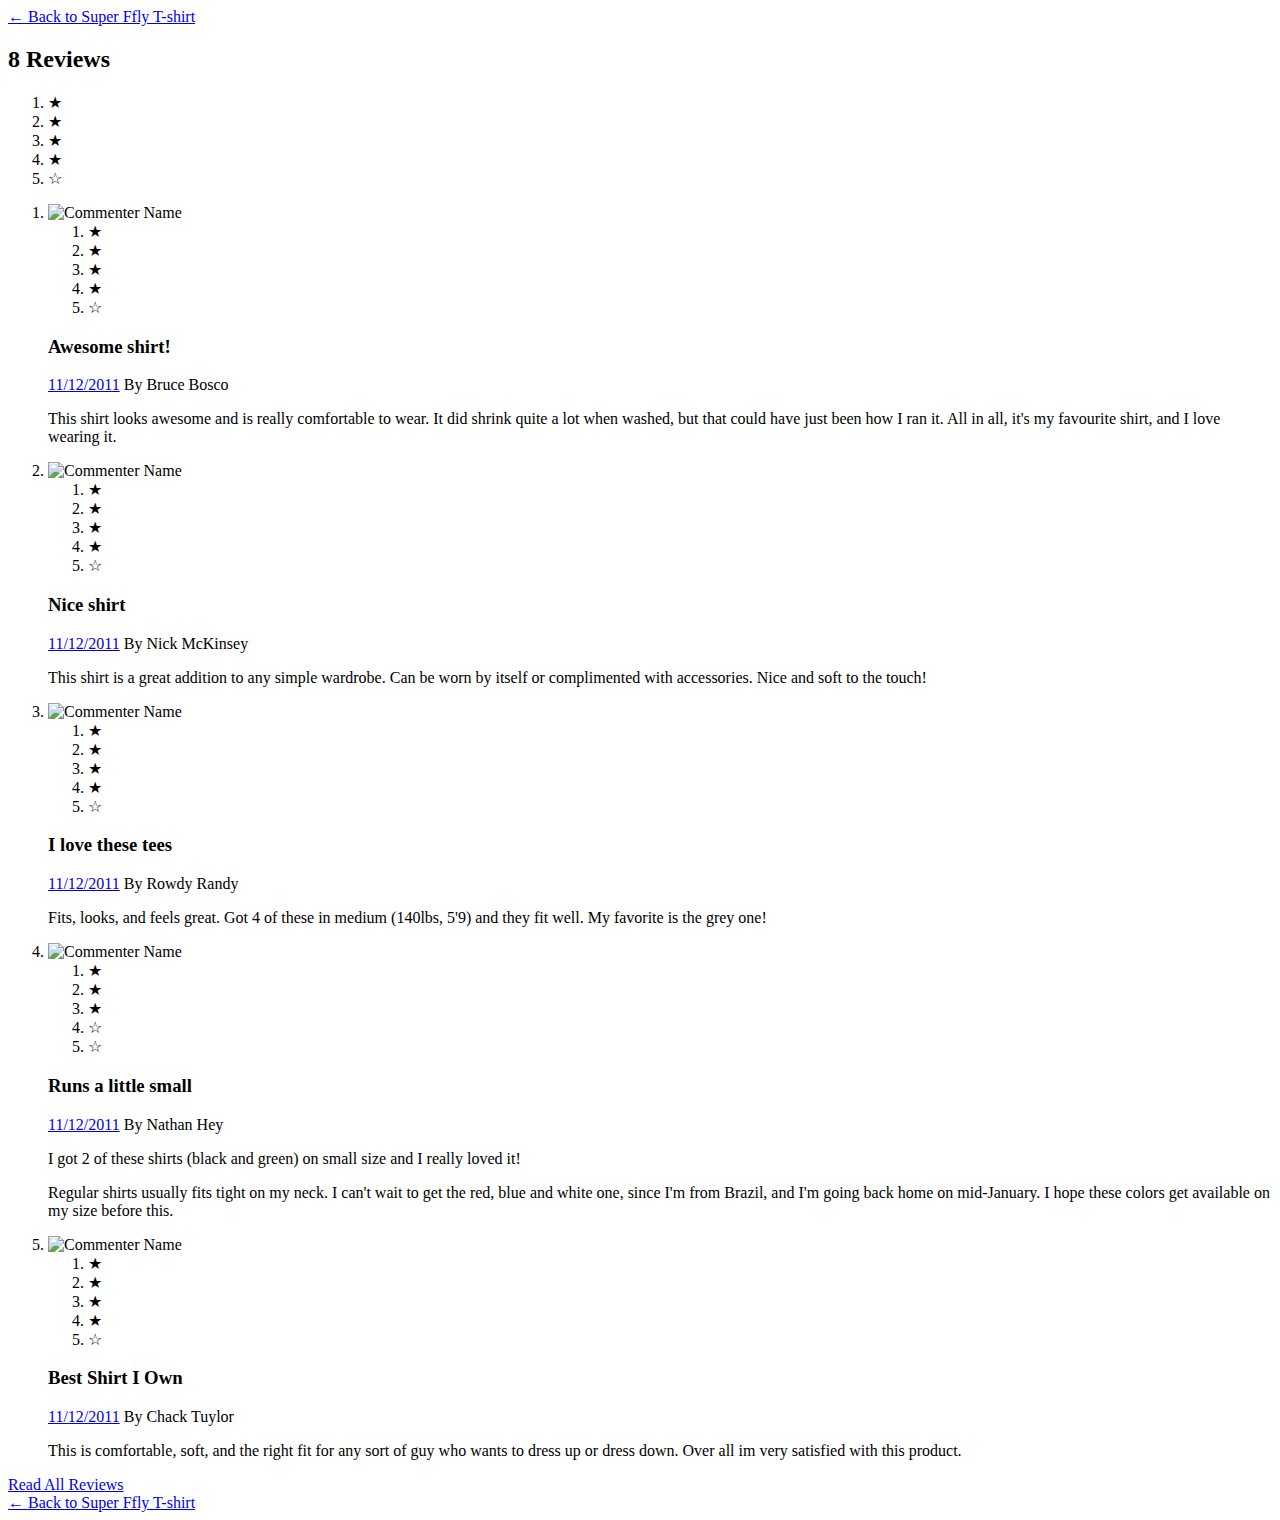
==== reviews.html @ 5aa2eb2b "Added reviews" ====
<!doctype html>
<html class="js">
<head>
	<title>Mobile-First Responsive Web Design</title>
	<meta charset="utf-8">
	<meta name="viewport" content="width=device-width, initial-scale=1" />
	<link rel="stylesheet" type="text/css" href="style.css" media="screen" />
	<script type="text/javascript" src="js/modernizr.js"></script>
</head>
<body>
	<div id="page">
		<nav class="back-nav">
            <a href="index.html">&larr; Back to Super Ffly T-shirt</a>
        </nav>
		<section class="reviews " id="reviews">
            	<header id="tab-reviews" role="tab" aria-controls="p-reviews">
                	<h2>8 Reviews</h2>
                    <ol class="star">
                        <li class="on">&#9733;</li>
                        <li class="on">&#9733;</li>
                        <li class="on">&#9733;</li>
                        <li class="on">&#9733;</li>
                        <li>&#9734;</li>
                    </ol>
                </header>
                <div id="content">
                    <div id="p-reviews" aria-labeledby="tab-reviews">
                        <ol class="reviews-list">
                            <li>
                                <img src="images/avatar.png" alt="Commenter Name" />
                                <div class="review-meta">
	                                <ol class="star">
	                                    <li class="on">&#9733;</li>
	                                    <li class="on">&#9733;</li>
	                                    <li class="on">&#9733;</li>
	                                    <li class="on">&#9733;</li>
	                                    <li>&#9734;</li>
	                                </ol>
	                                <h3>Awesome shirt!</h3>
	                                <a href="#"><time datetime="2010-01-20" pubdate>11/12/2011</time></a> By Bruce Bosco
                                </div>
                                <div class="review-content">
                                	<p>This shirt looks awesome and is really comfortable to wear. It did shrink quite a lot when washed, but that could have just been how I ran it. All in all, it's my favourite shirt, and I love wearing it.</p>
                                </div>
                            </li>
                            <li>
                                <img src="images/avatar.png" alt="Commenter Name" />
                                <div class="review-meta">
	                                <ol class="star">
	                                    <li class="on">&#9733;</li>
	                                    <li class="on">&#9733;</li>
	                                    <li class="on">&#9733;</li>
	                                    <li class="on">&#9733;</li>
	                                    <li>&#9734;</li>
	                                </ol>
	                                <h3>Nice shirt</h3>
	                                <a href="#"><time datetime="2010-01-20" pubdate>11/12/2011</time></a> By Nick McKinsey
                                </div>
                                <div class="review-content">
                                	<p>This shirt is a great addition to any simple wardrobe. Can be worn by itself or complimented with accessories. Nice and soft to the touch!</p>
                                </div>
                            </li>
                            <li>
                                <img src="images/avatar.png" alt="Commenter Name" />
                                <div class="review-meta">
	                                <ol class="star">
	                                    <li class="on">&#9733;</li>
	                                    <li class="on">&#9733;</li>
	                                    <li class="on">&#9733;</li>
	                                    <li class="on">&#9733;</li>
	                                    <li>&#9734;</li>
	                                </ol>
	                                <h3>I love these tees</h3>
	                                <a href="#"><time datetime="2010-01-20" pubdate>11/12/2011</time></a> By Rowdy Randy
                                </div>
                                <div class="review-content">
                                	<p>Fits, looks, and feels great. Got 4 of these in medium (140lbs, 5'9) and they fit well. My favorite is the grey one!</p>
                                </div>
                            </li>
                            <li>
                                <img src="images/avatar.png" alt="Commenter Name" />
                                <div class="review-meta">
	                                <ol class="star">
	                                    <li class="on">&#9733;</li>
	                                    <li class="on">&#9733;</li>
	                                    <li class="on">&#9733;</li>
	                                    <li>&#9734;</li>
	                                    <li>&#9734;</li>
	                                </ol>
	                                <h3>Runs a little small</h3>
	                                <a href="#"><time datetime="2010-01-20" pubdate>11/12/2011</time></a> By Nathan Hey
                                </div>
                                <div class="review-content">
                                	<p>I got 2 of these shirts (black and green) on small size and I really loved it!</p>
									<p>Regular shirts usually fits tight on my neck. I can't wait to get the red, blue and white one, since I'm from Brazil, and I'm going back home on mid-January. I hope these colors get available on my size before this.</p>
                                </div>
                            </li>
                            <li>
                                <img src="images/avatar.png" alt="Commenter Name" />
                                <div class="review-meta">
	                                <ol class="star">
	                                    <li class="on">&#9733;</li>
	                                    <li class="on">&#9733;</li>
	                                    <li class="on">&#9733;</li>
	                                    <li class="on">&#9733;</li>
	                                    <li>&#9734;</li>
	                                </ol>
	                                <h3>Best Shirt I Own</h3>
	                                <a href="#"><time datetime="2010-01-20" pubdate>11/12/2011</time></a> By Chack Tuylor
                                </div>
                                <div class="review-content">
                                	<p>This is comfortable, soft, and the right fit for any sort of guy who wants to dress up or dress down. Over all im very satisfied with this product.</p>
                                </div>
                            </li>
                        </ol>
                        <a href="#" class="btn">Read All Reviews</a>
                    </div>
                </div>
            </section><!--end .reviews-->		
            
            <nav class="back-nav">
            <a href="index.html">&larr; Back to Super Ffly T-shirt</a>
        </nav>
	</div><!--end page-->
</body>
</html>
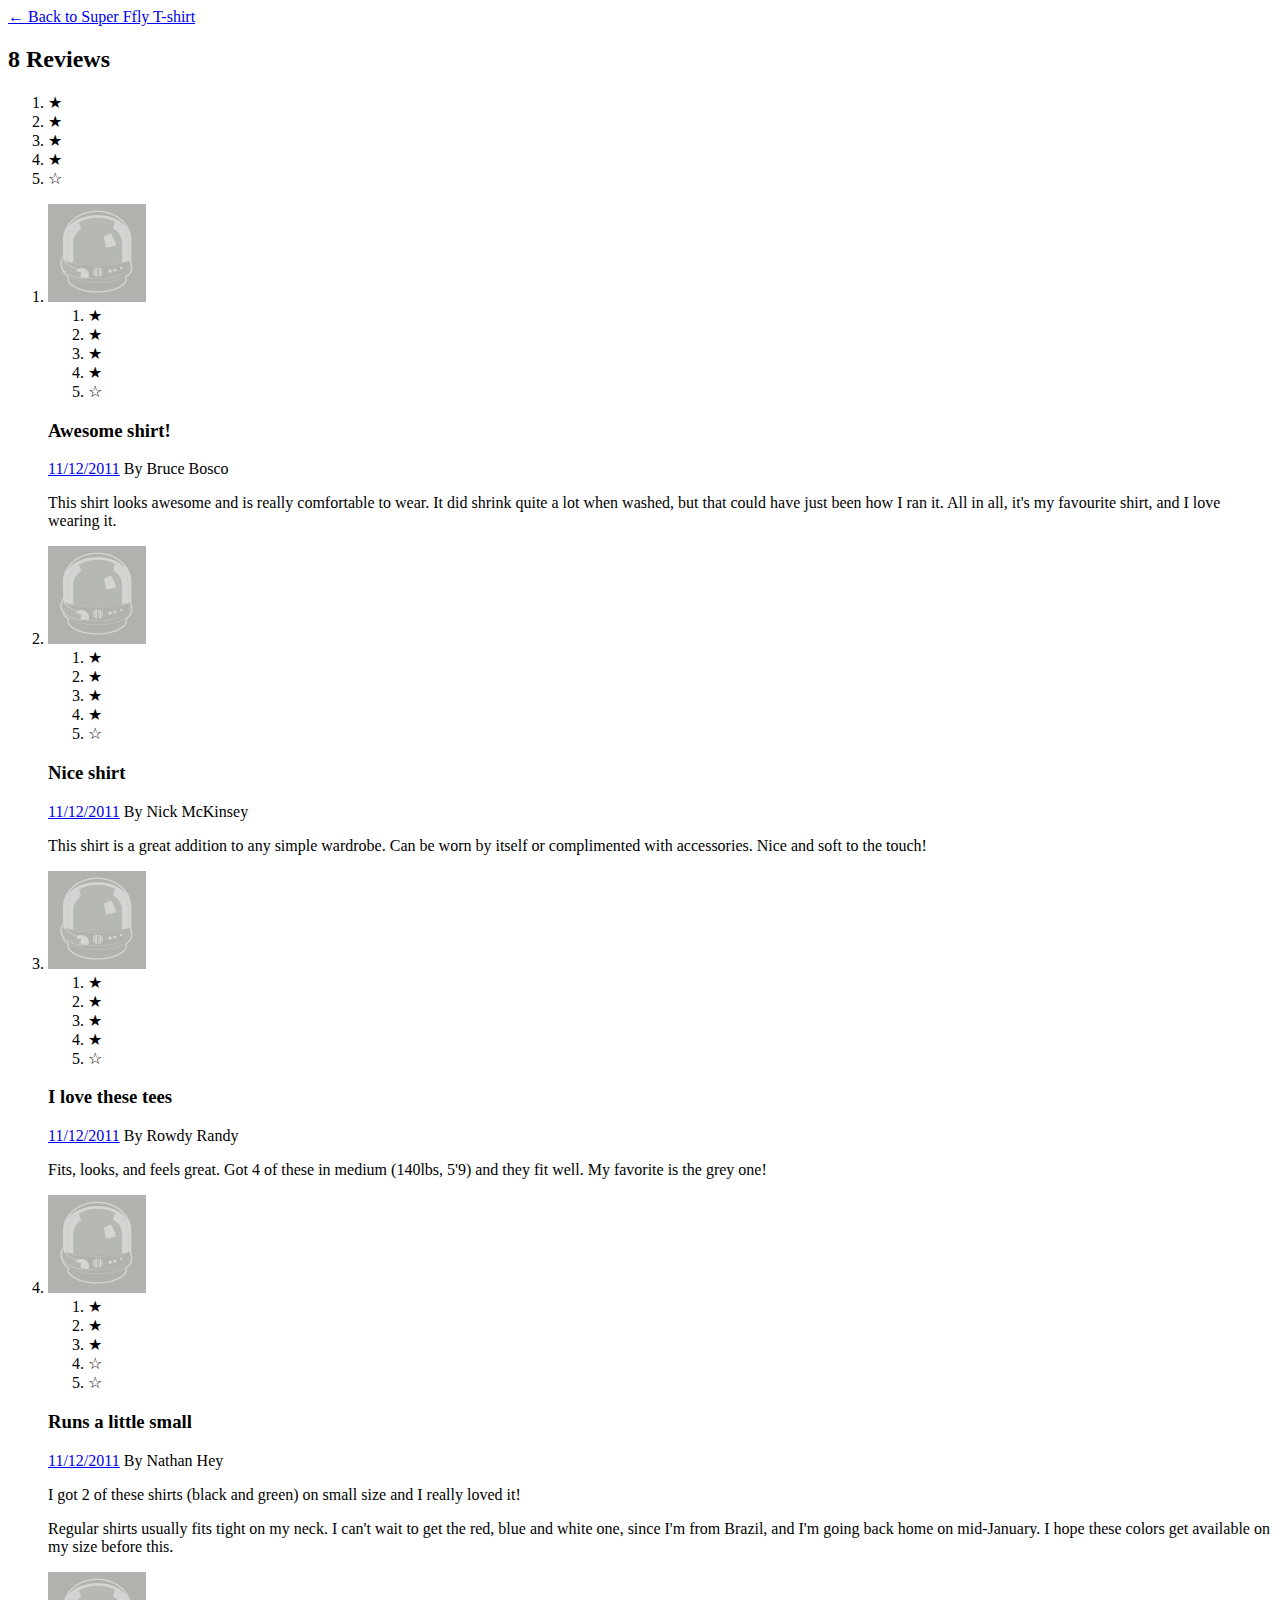
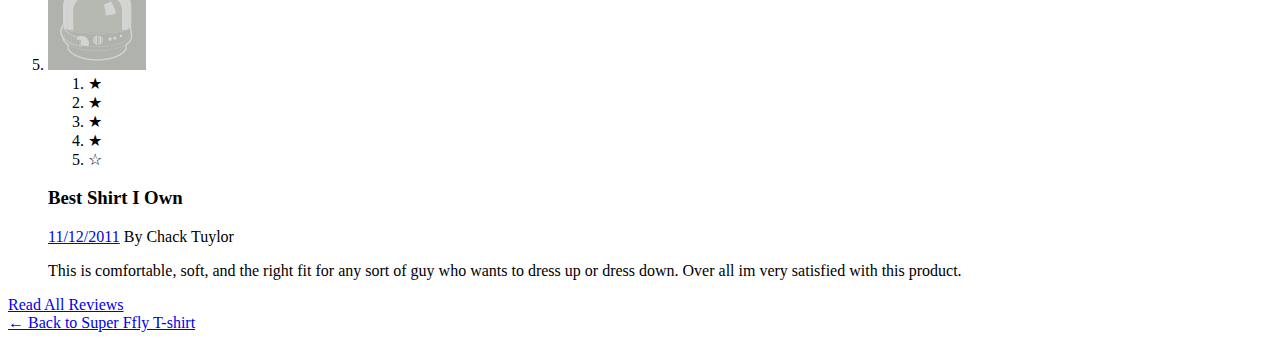
==== commit 5686aaff: "Added Reviews content" ====
--- a/reviews.html
+++ b/reviews.html
@@ -4,7 +4,7 @@
 	<title>Mobile-First Responsive Web Design</title>
 	<meta charset="utf-8">
 	<meta name="viewport" content="width=device-width, initial-scale=1" />
-	<link rel="stylesheet" type="text/css" href="style.css" media="screen" />
+	<link rel="stylesheet" type="text/css" href="main.css" media="screen" />
 	<script type="text/javascript" src="js/modernizr.js"></script>
 </head>
 <body>
@@ -27,7 +27,7 @@
                     <div id="p-reviews" aria-labeledby="tab-reviews">
                         <ol class="reviews-list">
                             <li>
-                                <img src="images/avatar.png" alt="Commenter Name" />
+                                <img src="img/avatar.png" alt="Commenter Name" />
                                 <div class="review-meta">
 	                                <ol class="star">
 	                                    <li class="on">&#9733;</li>
@@ -44,7 +44,7 @@
                                 </div>
                             </li>
                             <li>
-                                <img src="images/avatar.png" alt="Commenter Name" />
+                                <img src="img/avatar.png" alt="Commenter Name" />
                                 <div class="review-meta">
 	                                <ol class="star">
 	                                    <li class="on">&#9733;</li>
@@ -61,7 +61,7 @@
                                 </div>
                             </li>
                             <li>
-                                <img src="images/avatar.png" alt="Commenter Name" />
+                                <img src="img/avatar.png" alt="Commenter Name" />
                                 <div class="review-meta">
 	                                <ol class="star">
 	                                    <li class="on">&#9733;</li>
@@ -78,7 +78,7 @@
                                 </div>
                             </li>
                             <li>
-                                <img src="images/avatar.png" alt="Commenter Name" />
+                                <img src="img/avatar.png" alt="Commenter Name" />
                                 <div class="review-meta">
 	                                <ol class="star">
 	                                    <li class="on">&#9733;</li>
@@ -96,7 +96,7 @@
                                 </div>
                             </li>
                             <li>
-                                <img src="images/avatar.png" alt="Commenter Name" />
+                                <img src="img/avatar.png" alt="Commenter Name" />
                                 <div class="review-meta">
 	                                <ol class="star">
 	                                    <li class="on">&#9733;</li>
@@ -123,4 +123,4 @@
         </nav>
 	</div><!--end page-->
 </body>
-</html>	+</html>	
